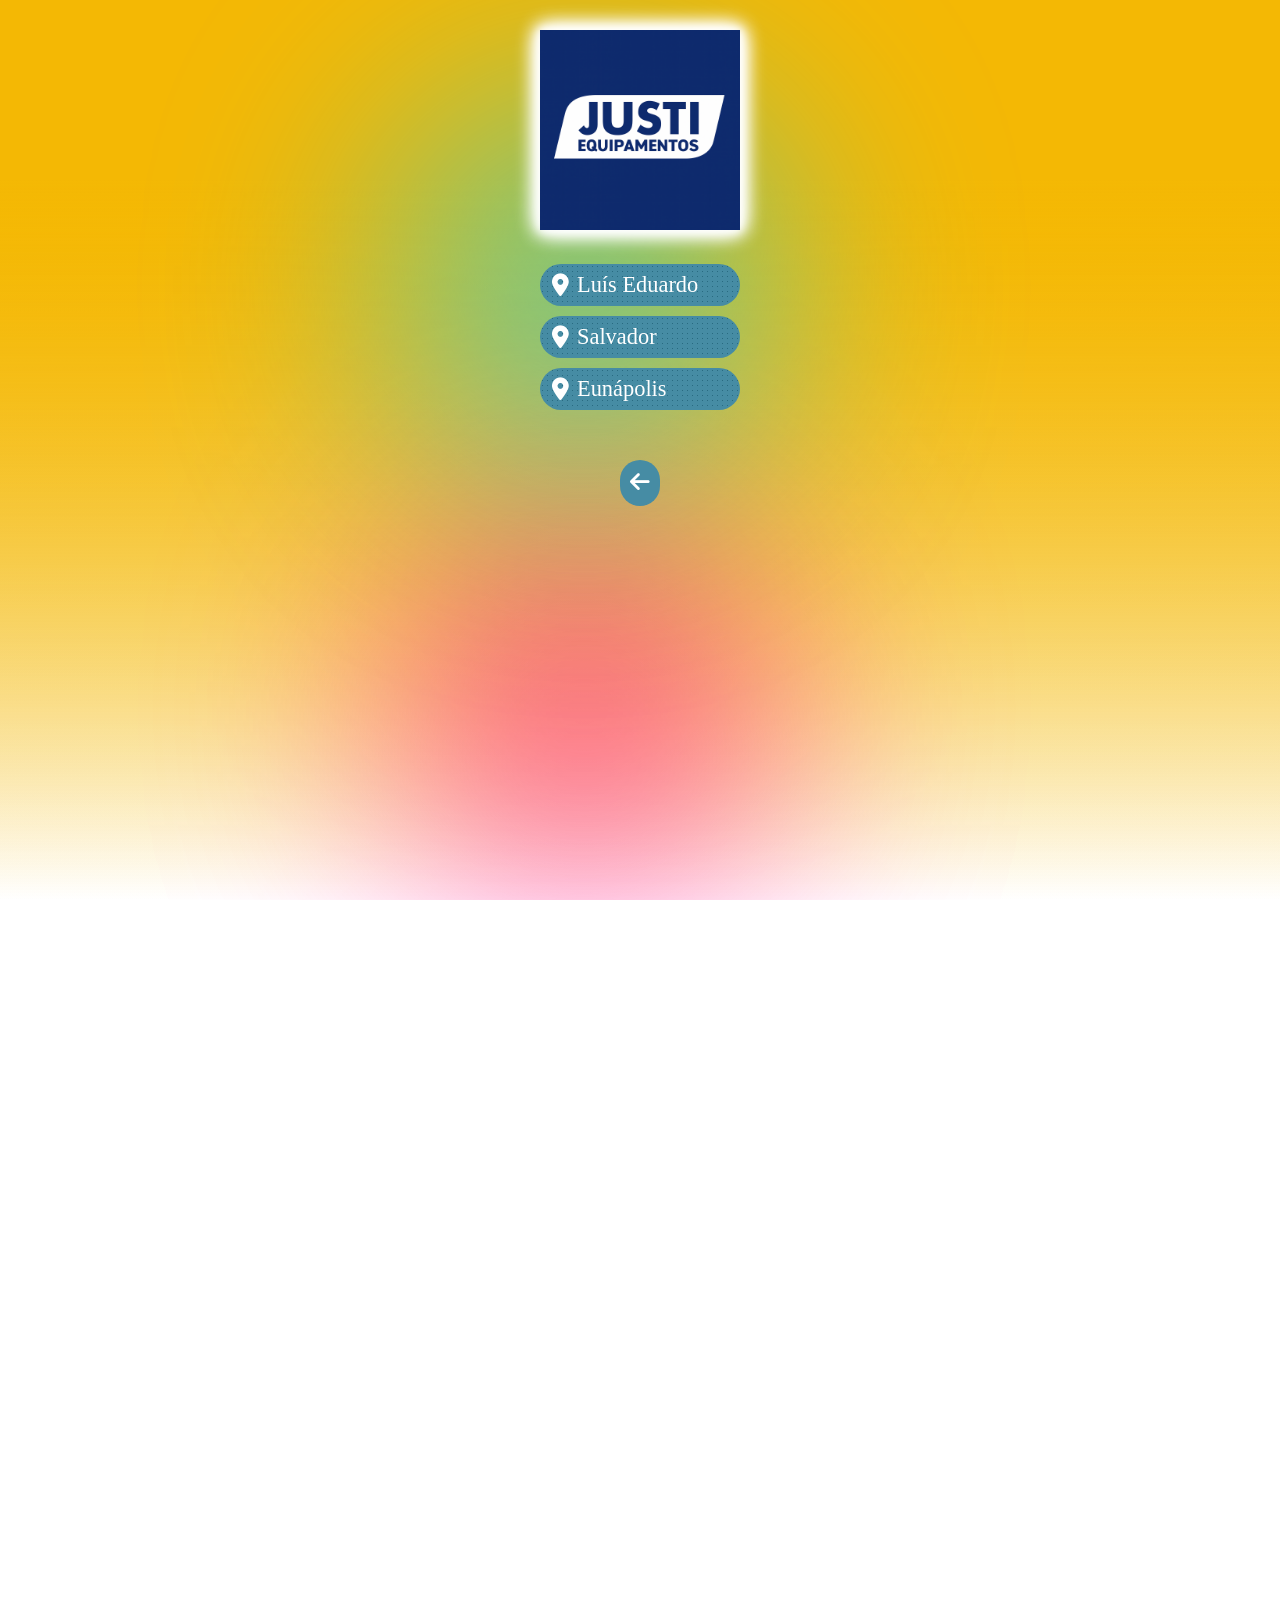
==== contatos-vendas.html @ cc0572a3 "Atualização" ====
<!DOCTYPE html>
<html lang="pt-BR">

<head>
    <meta charset="UTF-8" />
    <meta name="viewport" content="width=device-width, initial-scale=1.0" />
    <title>CDI animado</title>
    <link href="https://fonts.googleapis.com/css2?family=Droid+Serif&display=swap" rel="stylesheet">
    <link href="https://fonts.cdnfonts.com/css/chunkfive" rel="stylesheet">
    <link rel="stylesheet" href="https://cdnjs.cloudflare.com/ajax/libs/font-awesome/6.5.0/css/all.min.css">
    <link rel="stylesheet" href="style.css">
</head>

<body>

    <div class="logo">
        <img src="./logo.png" alt="logo">
    </div>

    <!-- Luzes de fundo -->
    <div class="blur-light light1"></div>
    <div class="blur-light light2"></div>

    <!--<div class="text">
        <em>
            <h2>Peça sua pizza <br> diferenciada!</h2>
        </em>
    </div>-->

    <!-- Conteúdo principal -->
    <div class="content">
        <div class="link-container">
            <i id="icon-pd" class="fas fa-map-marker-alt" style="color: #fff;"></i>
            <a href="./vendas-salvador.html" target="_blank">Luís Eduardo</a>
        </div>
        
        <div class="link-container">
            <i id="icon-pd" class="fas fa-map-marker-alt" style="color: #fff;"></i>
            <a href="./vendas-luis-eduardo.html" target="_blank">Salvador</a>
        </div>

        <div class="link-container">
            <i id="icon-pd" class="fas fa-map-marker-alt" style="color: #fff;"></i>
            <a href="./vendas-eunapolis.html" target="_blank">Eunápolis</a>
        </div>
        <a href="index.html" style="margin-top: 40px; padding: 10px; background-color: #468ca4; border-radius: 50px; text-decoration: none; color: #fff;" class="btn-voltar"><i class="fa-solid fa-arrow-left"></i></a>
    </div>

    <!--<div class="boas-praticas">
        <a href="https://drive.google.com/file/d/1SEHZvFw3fsg7jPuPa2e64fjTDSwXE0pN/view">Boas práticas</a>
        <i class="fas fa-hand-pointer"></i>
    </div>-->

    <!-- Tela de introdução com logo -->
    <!--<div id="splash">
        <img src="logo-ecocaixas.png" alt="Eco Caixas" id="logo">
    </div>-->


    <!-- DESCOMENTAR PARA APLICAR EFEITO DE OBJETOS QUE CAEM
    <img src="./obj/hamburger1.png" alt="" class="folha folha1">
    <img src="./obj/tomate1.png" alt="" class="folha folha2">
    <img src="./obj/hamburger3.png" alt="" class="folha folha3">
    <img src="./obj/alface1.png" alt="" class="folha folha4">-->

    <!--CONTAINER COM VÍDEO DE FUNDO-->
    <video id="bgVideo" autoplay muted playsinline loop preload="auto">
        <source src="./bg/bg-pizzaria.mp4" type="video/mp4">
        Seu navegador não suporta vídeos em HTML5.
    </video>



    <!-- TELA DE ENTRADA COM BOTÃO -->
    <!--<div id="startScreen" class="start-screen">
        <button id="enterBtn">
            <i class="fas fa-pizza-slice"></i> Menu da Pizzaria
        </button>
    </div>-->

    <!-- SPLASH COM A LOGO -->
    <!--<div id="splash" class="splash">
        <img id="logo" src="logo.png" alt="Logo" />
    </div>-->

    <!-- ÁUDIO -->
    <!--<audio id="meuAudio" src="/audio/musica1.mp3" preload="auto"></audio>-->

    <!--<div class="shape" id="shape1"></div>
    <div class="shape" id="shape2"></div>-->


    <script src="./script.js"></script>
</body>


</html>
---- style.css ----
* {
    margin: 0;
    padding: 0;
    box-sizing: border-box;
}

@keyframes fadeIn {
  from {
    opacity: 0;
  }
  to {
    opacity: 1;
  }
}

html,
body {
    height: 100%;
    margin: 0;
    padding: 0;
    overflow: hidden;
    /*ALTERA A FONT*/
    font-family: 'Poppins', serif;
    position: relative;
    /*COMENTAR O BACKGROUND EM CASO DE USO DE VÍDEO*/
    background: linear-gradient(to bottom, #f4b804 20%, transparent 100%);
    
    /* Animação de entrada */
    animation: fadeIn 1.5s ease-in forwards;
}

#bgVideo {
    position: fixed;
    top: 0;
    left: 0;
    width: 100%;
    height: 100%;
    object-fit: cover;
    z-index: -1;
}

.logo {
    width: 100%;
    text-align: center;
    padding: 10px;
    position: relative;
    z-index: 1000;
}

/*ALTERA AS CORES DO CONTORNO DA LOGO*/
.logo img {
    width: 200px;
    margin-top: 20px;
    filter: drop-shadow(0 0 10px #ffffff) drop-shadow(0 0 5px #ffffff) drop-shadow(0 0 5px #ffffff);
}

.blur-light {
    position: absolute;
    width: 400px;
    height: 400px;
    border-radius: 50%;
    filter: blur(120px);
    opacity: 0.55;
    pointer-events: none;
    transition: transform 4s ease-in-out;
}

/*ALTERA AS CORES DAS LUZES DE FUNDO*/
.light1 {
    background: #ff0077;
}

.light2 {
    background: #00d4ff;
}

.text {
    width: 100%;
    text-align: center;
    font-family: 'Droid Serif', sans-serif;
    padding: 20px 0;
    color: #fff;
    font-size: 1.5em;
}

/*FRASE DO MEIO*/
h2 {
    font-weight: bold;
    font-style: italic;
    text-shadow: 3px 3px 0 #930fec;
}

.content {
    position: relative;
    z-index: 1;
    color: #fff;
    text-align: center;
    font-size: 1.4rem;
    display: flex;
    align-items: center;
    flex-direction: column;
    gap: 10px;
    margin-top: 20px;
}

/*ESTILIZAÇÃO DOS BOTÕES*/
.link-container {
    background-color: #468ca4;
    background-image: radial-gradient(#296b81 0.5px, transparent 0.5px);
    background-size: 5px 5px;
    border-radius: 40px;
    /*ALTERA A LARGURA DOS BOTÕES*/
    width: 200px;
    padding: 8px 12px;
    display: flex;
    align-items: center;
    gap: 8px;
    font-family: 'Poppins', serif;
    /*DESCOMENTAR CASO USE BORDAS*/
    /*border: 4px solid #f4ee04;*/
}

.link-container>a {
    text-decoration: none;
    color: #fff;
}

/*LOGO ECO*/
#splash {
    position: fixed;
    inset: 0;
    background: #ffffff;
    display: flex;
    align-items: center;
    justify-content: center;
    z-index: 9999;
    pointer-events: none;
}

#splash.hide {
    animation: splashFade 0.6s forwards;
}

@keyframes splashFade {
    to {
        opacity: 0;
        visibility: hidden;
    }
}

#logo {
    width: 260px;
    opacity: 0;
    transform: scale(0.2);
    transition: transform 0.8s ease, opacity 0.8s ease;
}

#logo.show {
    opacity: 1;
    transform: scale(1);
}

#logo.exit {
    transition: transform 0.8s ease, opacity 0.4s ease;
    opacity: 0;
    transform: translateX(120%) scale(0.8);
}

@keyframes shake {
    0% {
        transform: translate(0);
    }

    20% {
        transform: translate(-2px, 0);
    }

    40% {
        transform: translate(2px, 0);
    }

    60% {
        transform: translate(-2px, 0);
    }

    80% {
        transform: translate(2px, 0);
    }

    100% {
        transform: translate(0);
    }
}

.shake {
    animation: shake 0.5s ease;
}

.boas-praticas {
    width: 200px;
    padding: 20px;
    height: 90px;
    background-color: #ec0f0f;
    background-image: radial-gradient(#b10000 0.5px, transparent 0.5px);
    background-size: 5px 5px;
    border-radius: 10px 10px 0px 0px;
    position: absolute;
    bottom: 0;
    left: 50%;
    transform: translateX(-50%);
    display: flex;
    align-items: center;
    justify-content: center;
    gap: 5px;
    z-index: 1000;
    color: #fff;
    overflow: hidden;
    /* necessário para esconder o brilho fora da caixa */
}

.boas-praticas::before {
    content: '';
    position: absolute;
    top: 0;
    left: -75%;
    width: 50%;
    height: 100%;
    background: linear-gradient(120deg,
            rgba(255, 255, 255, 0) 0%,
            rgba(255, 255, 255, 0.1) 50%,
            rgba(255, 255, 255, 0) 100%);
    transform: skewX(-20deg);
    animation: brilho-passando 4s infinite;
    z-index: 1;
}

.boas-praticas * {
    position: relative;
    z-index: 2;
    /* garante que o texto fique acima do brilho */
}

@keyframes brilho-passando {
    0% {
        left: -75%;
    }

    100% {
        left: 125%;
    }
}


.boas-praticas>a {
    text-decoration: none;
    color: #fff;
    font-size: 1.1em;
}

.folha {
    position: absolute;
    top: -100px;
    /* começa acima da tela */
    width: 70px;
    opacity: 0.9;
    animation-timing-function: linear;
    animation-iteration-count: infinite;
}

/* Posicionamento horizontal inicial */
.folha1 {
    left: 10vw;
    animation-name: cair1;
    animation-duration: 8s;
    animation-delay: 0s;
}

.folha2 {
    left: 40vw;
    animation-name: cair2;
    animation-duration: 10s;
    animation-delay: 3s;
}

.folha3 {
    left: 60vw;
    animation-name: cair3;
    animation-duration: 9s;
    animation-delay: 5s;
}

.folha4 {
    left: 80vw;
    animation-name: cair4;
    animation-duration: 9s;
    animation-delay: 5s;
}

/* Animações */
@keyframes cair1 {
    0% {
        transform: translateX(0) translateY(0) rotate(0deg);
        opacity: 1;
    }

    40% {
        opacity: 1;
    }

    100% {
        transform: translateX(30px) translateY(110vh) rotate(360deg);
        opacity: 0;
    }
}

@keyframes cair2 {
    0% {
        transform: translateX(0) translateY(0) rotate(0deg);
        opacity: 1;
    }

    40% {
        opacity: 1;
    }

    100% {
        transform: translateX(-40px) translateY(110vh) rotate(-360deg);
        opacity: 0;
    }
}

@keyframes cair3 {
    0% {
        transform: translateX(0) translateY(0) rotate(0deg);
        opacity: 1;
    }

    40% {
        opacity: 1;
    }

    100% {
        transform: translateX(20px) translateY(110vh) rotate(360deg);
        opacity: 0;
    }
}

@keyframes cair4 {
    0% {
        transform: translateX(0) translateY(0) rotate(0deg);
        opacity: 1;
    }

    40% {
        opacity: 1;
    }

    100% {
        transform: translateX(20px) translateY(110vh) rotate(360deg);
        opacity: 0;
    }
}


/*SHAPES ANIMADOS*/
.shape {
    position: absolute;
    background: #a200ff;
    width: 300px;
    height: 350px;
    transition: border-radius 4s ease-in-out;
    z-index: 0;
}

/* Lado esquerdo */
#shape1 {
    top: 20px;
    left: -250px;
    border-radius: 60% 40% 30% 70% / 60% 30% 70% 40%;
}

/* Lado direito */
#shape2 {
    top: -100px;
    right: -250px;
    border-radius: 50% 50% 60% 40% / 60% 50% 50% 40%;
}

.start-screen {
    position: fixed;
    top: 0;
    left: 0;
    width: 100vw;
    height: 100vh;
    background: linear-gradient(-45deg, #ff0000, #930fec);
    background-size: 200% 200%;
    animation: gradiente-movendo 2s ease infinite;
    display: flex;
    align-items: center;
    justify-content: center;
    z-index: 9999;
}

@keyframes gradiente-movendo {
    0% {
        background-position: 0% 50%;
    }

    50% {
        background-position: 100% 50%;
    }

    100% {
        background-position: 0% 50%;
    }
}

#enterBtn {
    font-size: 24px;
    padding: 15px 30px;
    background-color: #ffffff;
    color: #343434;
    border: none;
    border-radius: 30px;
    cursor: pointer;
    font-family: 'Chunkfive', sans-serif;
}

.splash {
    position: fixed;
    top: 0;
    left: 0;
    width: 100vw;
    height: 100vh;
    background: #000;
    display: flex;
    align-items: center;
    justify-content: center;
    opacity: 0;
    pointer-events: none;
    transition: opacity 0.5s;
    z-index: 9998;
}

.splash.show {
    opacity: 1;
    pointer-events: auto;
}

#logo {
    opacity: 0;
    transform: scale(0.6);
    transition: transform 0.6s ease, opacity 0.6s ease;
}

#logo.show {
    opacity: 1;
    transform: scale(1);
}

#logo.exit {
    transform: translateY(-100px);
    opacity: 0;
}

.splash.hide {
    display: none;
}

@keyframes shake {
    0% {
        transform: translateX(0);
    }

    20% {
        transform: translateX(-5px);
    }

    40% {
        transform: translateX(5px);
    }

    60% {
        transform: translateX(-5px);
    }

    80% {
        transform: translateX(5px);
    }

    100% {
        transform: translateX(0);
    }
}

.shake {
    animation: shake 0.4s;

}
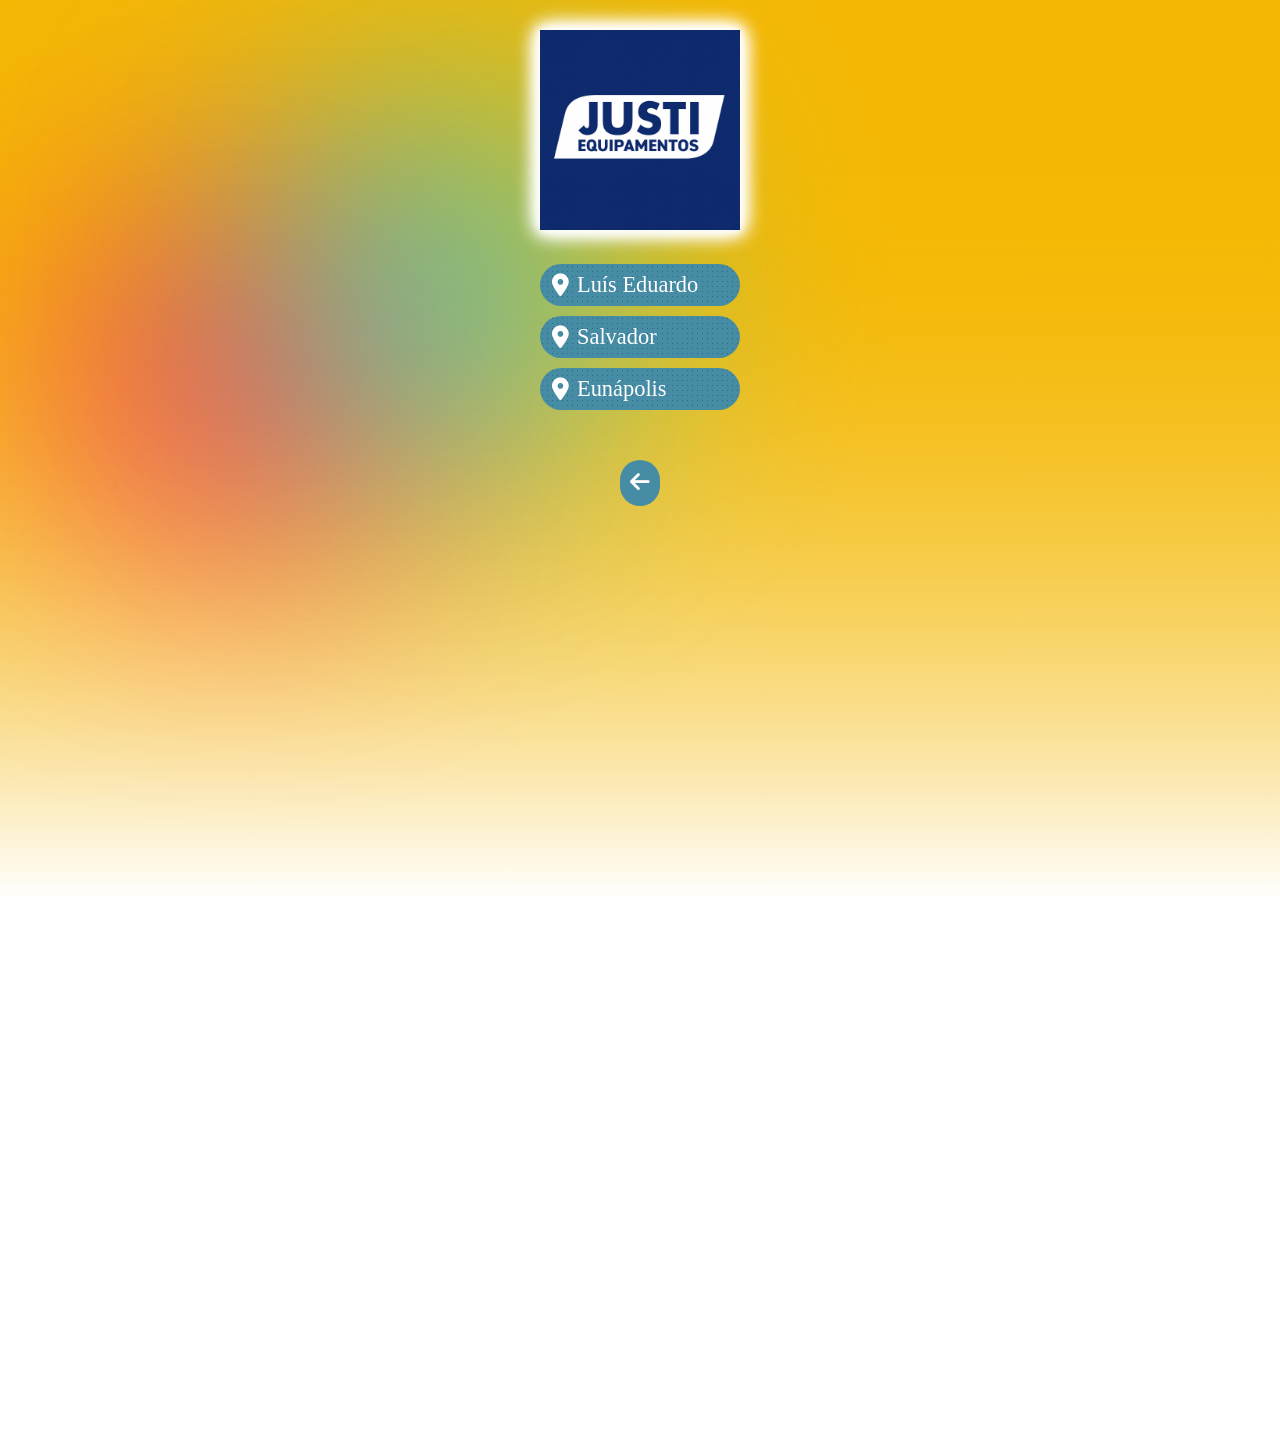
==== commit c6d6e876: "Update contatos-vendas.html" ====
--- a/contatos-vendas.html
+++ b/contatos-vendas.html
@@ -31,12 +31,12 @@
     <div class="content">
         <div class="link-container">
             <i id="icon-pd" class="fas fa-map-marker-alt" style="color: #fff;"></i>
-            <a href="./vendas-salvador.html" target="_blank">Luís Eduardo</a>
+            <a href="./vendas-luis-eduardo.html" target="_blank">Luís Eduardo</a>
         </div>
         
         <div class="link-container">
             <i id="icon-pd" class="fas fa-map-marker-alt" style="color: #fff;"></i>
-            <a href="./vendas-luis-eduardo.html" target="_blank">Salvador</a>
+            <a href="./vendas-salvador.html" target="_blank">Salvador</a>
         </div>
 
         <div class="link-container">
